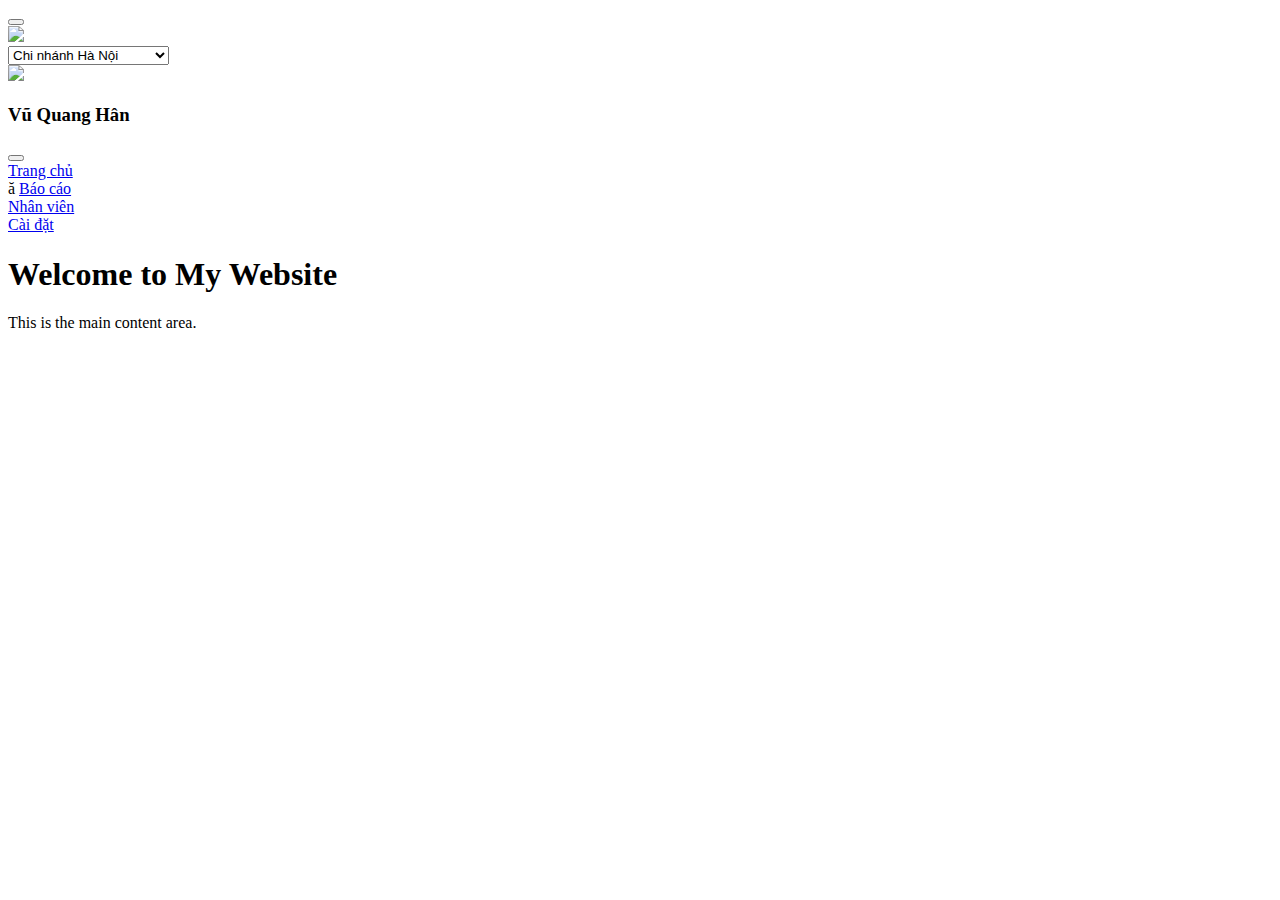
==== MISA.Web/index.html @ 92382aab "first commit" ====
<!DOCTYPE html>
<html lang="en">
<head>
  <meta charset="UTF-8">
  <meta name="viewport" content="width=device-width, initial-scale=1.0">
  <link href="https://cdn.materialdesignicons.com/5.4.55/css/materialdesignicons.min.css" rel="stylesheet">
  <link rel="stylesheet" href="https://fonts.googleapis.com/css2?family=Roboto:wght@400;700&display=swap">
  <link rel="stylesheet" href="../css/body.css">
  <link rel="stylesheet" href="../css/logo.css">
  <link rel="stylesheet" href="../css/icon.css">
  <link rel="stylesheet" href="../css/header.css">
  <link rel="stylesheet" href="../css/select.css">
  <link rel="stylesheet" href="../css/profile.css">
  <link rel="stylesheet" href="../css/text.css">
  <link rel="stylesheet" href="../css/button.css">
  <link rel="stylesheet" href="../css/sidebar.css">
  <title>Document</title>
</head>
<body>
  <div class="header-container">
    <div class="area-1">
      <div class="logo-container">
        <div class="button-container">
          <button class="custom-button">
            <i class="custom-icon mdi mdi-menu" id="menu-button"></i>
          </button>
        </div>
        <div>
          <img src="../assets/cukcuk-logo.png" class="banner-logo">
        </div>
      </div>
      <div class="select-container">
        <select class="select-item">
          <option value="hanoi" class="custom-select-item">Chi nhánh Hà Nội</option>
          <option value="haiphong">Chi nhánh Hải Phòng</option>
          <option value="hochiminh">Chi nhánh Hồ Chí Minh</option>
        </select>
      </div>
    </div>
    
    <div class="account-container">
      <div class="account-info">
        <div class="account-image-container">
          <img src="../assets/icon/avatar-default.png" class="account-image">
        </div>
        <div class="font-text account-name">
          <h3>Vũ Quang Hân</h3>
        </div>
      </div>
      <div class="button-container">
        <button class="custom-button">
          <i class="custom-icon mdi mdi-dots-horizontal"></i>
        </button>
      </div>
    </div>
  </div>

  <div class="sidebar-container" id="sidebar">
    <div class="sidebar-item" data-link="index.html">
      <i class="custom-icon mdi mdi-home"></i>
      <a class="font-link" href="index.html">Trang chủ</a>
    </div>
    <div class="sidebar-item" data-link="views/report.html">ă
      <i class="custom-icon mdi mdi-chart-areaspline"></i>
      <a class="font-link" href="views/report.html">Báo cáo</a>
    </div>
    <div class="sidebar-item" data-link="views/employee.html">
      <i class="custom-icon mdi mdi-account-group"></i>
      <a class="font-link" href="views/employee.html">Nhân viên</a>
    </div>
    <div class="sidebar-item" data-link="views/settings.html">
      <i class="custom-icon mdi mdi-cog"></i>
      <a class="font-link" href="views/settings.html">Cài đặt</a>
    </div> 
  </div>

  <div class="main-content" id="main-content">
    <div>
      <h1>Welcome to My Website</h1>
      <p>This is the main content area.</p>
    </div>
  </div>

  <script type="text/javascript" src="../js/sidebarOnClick.js"></script>
</body>
</html>
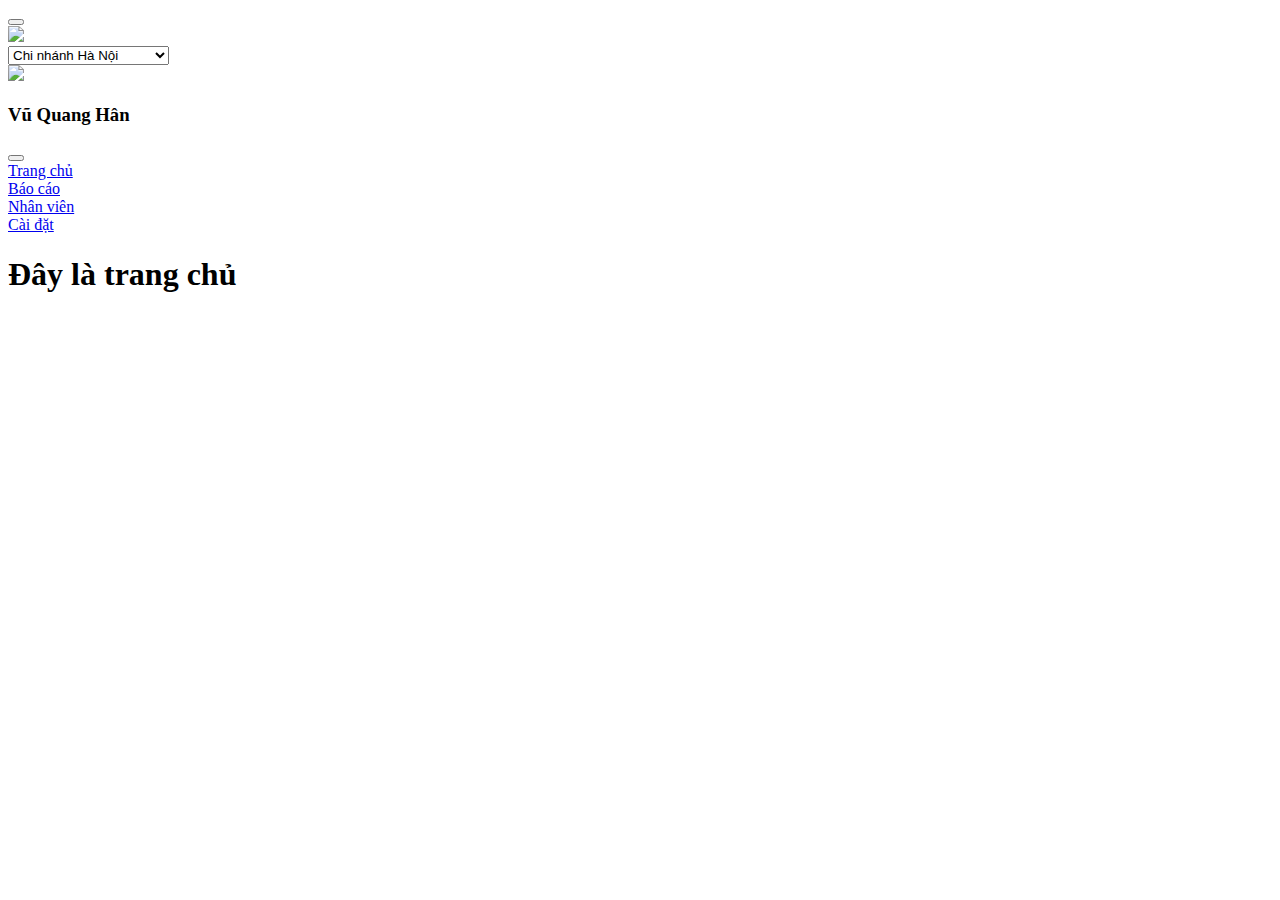
==== commit 43d4e7df: "hoàn thiện front end" ====
--- a/MISA.Web/index.html
+++ b/MISA.Web/index.html
@@ -60,7 +60,7 @@
       <i class="custom-icon mdi mdi-home"></i>
       <a class="font-link" href="index.html">Trang chủ</a>
     </div>
-    <div class="sidebar-item" data-link="views/report.html">ă
+    <div class="sidebar-item" data-link="views/report.html">
       <i class="custom-icon mdi mdi-chart-areaspline"></i>
       <a class="font-link" href="views/report.html">Báo cáo</a>
     </div>
@@ -74,13 +74,13 @@
     </div> 
   </div>
 
-  <div class="main-content" id="main-content">
+  <div class="content-container">
     <div>
-      <h1>Welcome to My Website</h1>
-      <p>This is the main content area.</p>
+      <h1>Đây là trang chủ</h1>
     </div>
   </div>
 
-  <script type="text/javascript" src="../js/sidebarOnClick.js"></script>
+  <script type="text/javascript" src="../js/onSidebarClick.js"></script>
+  <script type="text/javascript" src="../js/tableData.js"></script>
 </body>
 </html>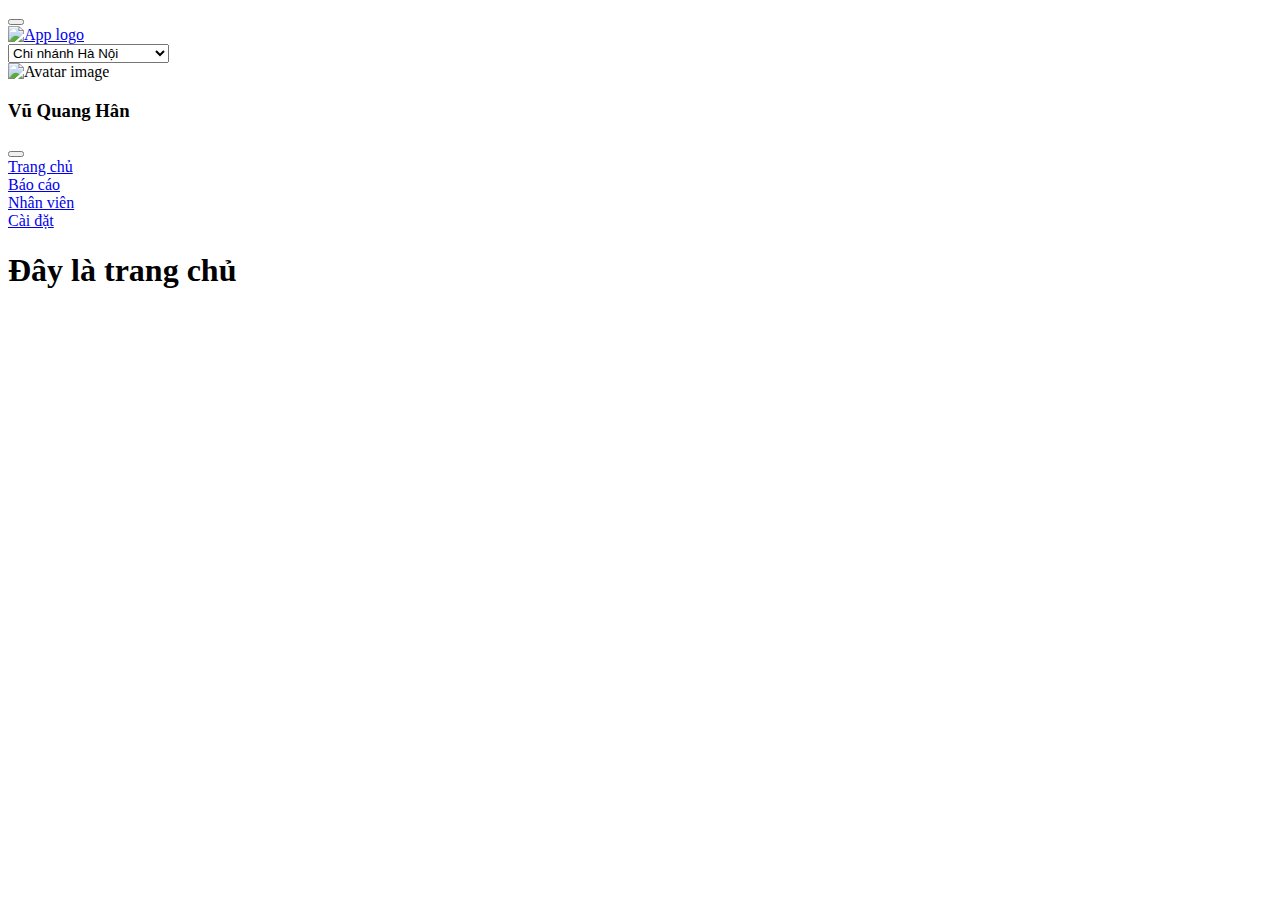
==== commit 3595ae96: "sửa code html,css theo convention" ====
--- a/MISA.Web/index.html
+++ b/MISA.Web/index.html
@@ -5,19 +5,22 @@
   <meta name="viewport" content="width=device-width, initial-scale=1.0">
   <link href="https://cdn.materialdesignicons.com/5.4.55/css/materialdesignicons.min.css" rel="stylesheet">
   <link rel="stylesheet" href="https://fonts.googleapis.com/css2?family=Roboto:wght@400;700&display=swap">
-  <link rel="stylesheet" href="../css/body.css">
-  <link rel="stylesheet" href="../css/logo.css">
-  <link rel="stylesheet" href="../css/icon.css">
-  <link rel="stylesheet" href="../css/header.css">
-  <link rel="stylesheet" href="../css/select.css">
-  <link rel="stylesheet" href="../css/profile.css">
-  <link rel="stylesheet" href="../css/text.css">
-  <link rel="stylesheet" href="../css/button.css">
-  <link rel="stylesheet" href="../css/sidebar.css">
-  <title>Document</title>
+  <link rel="stylesheet" href="../css/layout/body.css">
+  <link rel="stylesheet" href="../css/components/logo.css">
+  <link rel="stylesheet" href="../css/components/icon.css">
+  <link rel="stylesheet" href="../css/layout/header.css">
+  <link rel="stylesheet" href="../css/components/select.css">
+  <link rel="stylesheet" href="../css/components/profile.css">
+  <link rel="stylesheet" href="../css/layout/text.css">
+  <link rel="stylesheet" href="../css/components/button.css">
+  <link rel="stylesheet" href="../css/layout/sidebar.css">
+  
+  <link rel="icon" type="image/png" href="../assets/Favicon-MISA-CukCuk.png">
+  <title>MISA CukCuk</title>
 </head>
 <body>
   <div class="header-container">
+    <!-- Phần logo web và select chi nhánh -->
     <div class="area-1">
       <div class="logo-container">
         <div class="button-container">
@@ -26,7 +29,9 @@
           </button>
         </div>
         <div>
-          <img src="../assets/cukcuk-logo.png" class="banner-logo">
+          <a href="./index.html">
+            <img src="../assets/cukcuk-logo.png" alt="App logo" class="banner-logo">
+          </a>
         </div>
       </div>
       <div class="select-container">
@@ -38,10 +43,11 @@
       </div>
     </div>
     
+    <!-- Phần thông tin tài khoản -->
     <div class="account-container">
       <div class="account-info">
         <div class="account-image-container">
-          <img src="../assets/icon/avatar-default.png" class="account-image">
+          <img src="../assets/icon/avatar-default.png" alt="Avatar image" class="account-image">
         </div>
         <div class="font-text account-name">
           <h3>Vũ Quang Hân</h3>
@@ -55,6 +61,7 @@
     </div>
   </div>
 
+  <!-- Phần sidebar -->
   <div class="sidebar-container" id="sidebar">
     <div class="sidebar-item" data-link="index.html">
       <i class="custom-icon mdi mdi-home"></i>
@@ -74,13 +81,13 @@
     </div> 
   </div>
 
+  <!-- Phần content trang -->
   <div class="content-container">
     <div>
       <h1>Đây là trang chủ</h1>
     </div>
   </div>
 
-  <script type="text/javascript" src="../js/onSidebarClick.js"></script>
-  <script type="text/javascript" src="../js/tableData.js"></script>
+  <script type="text/javascript" src="./js/sidebar.js"></script>
 </body>
 </html>